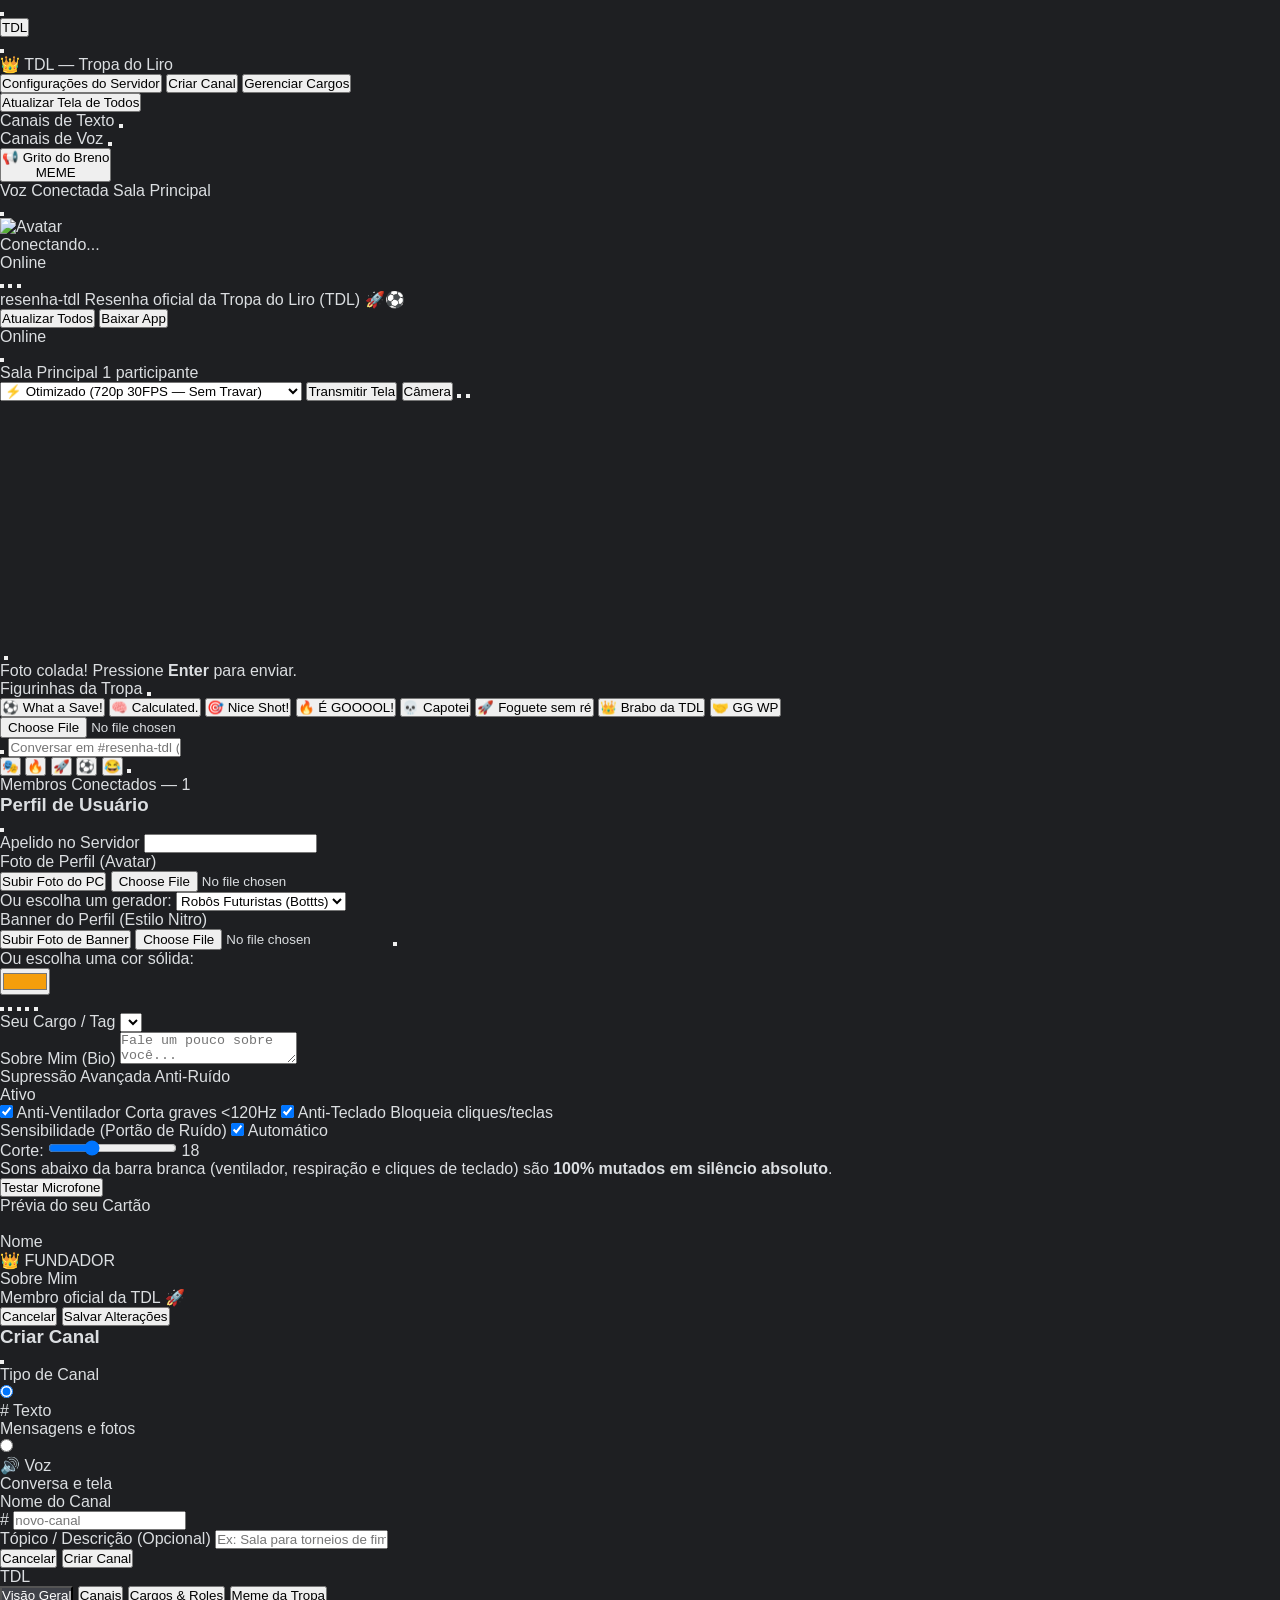
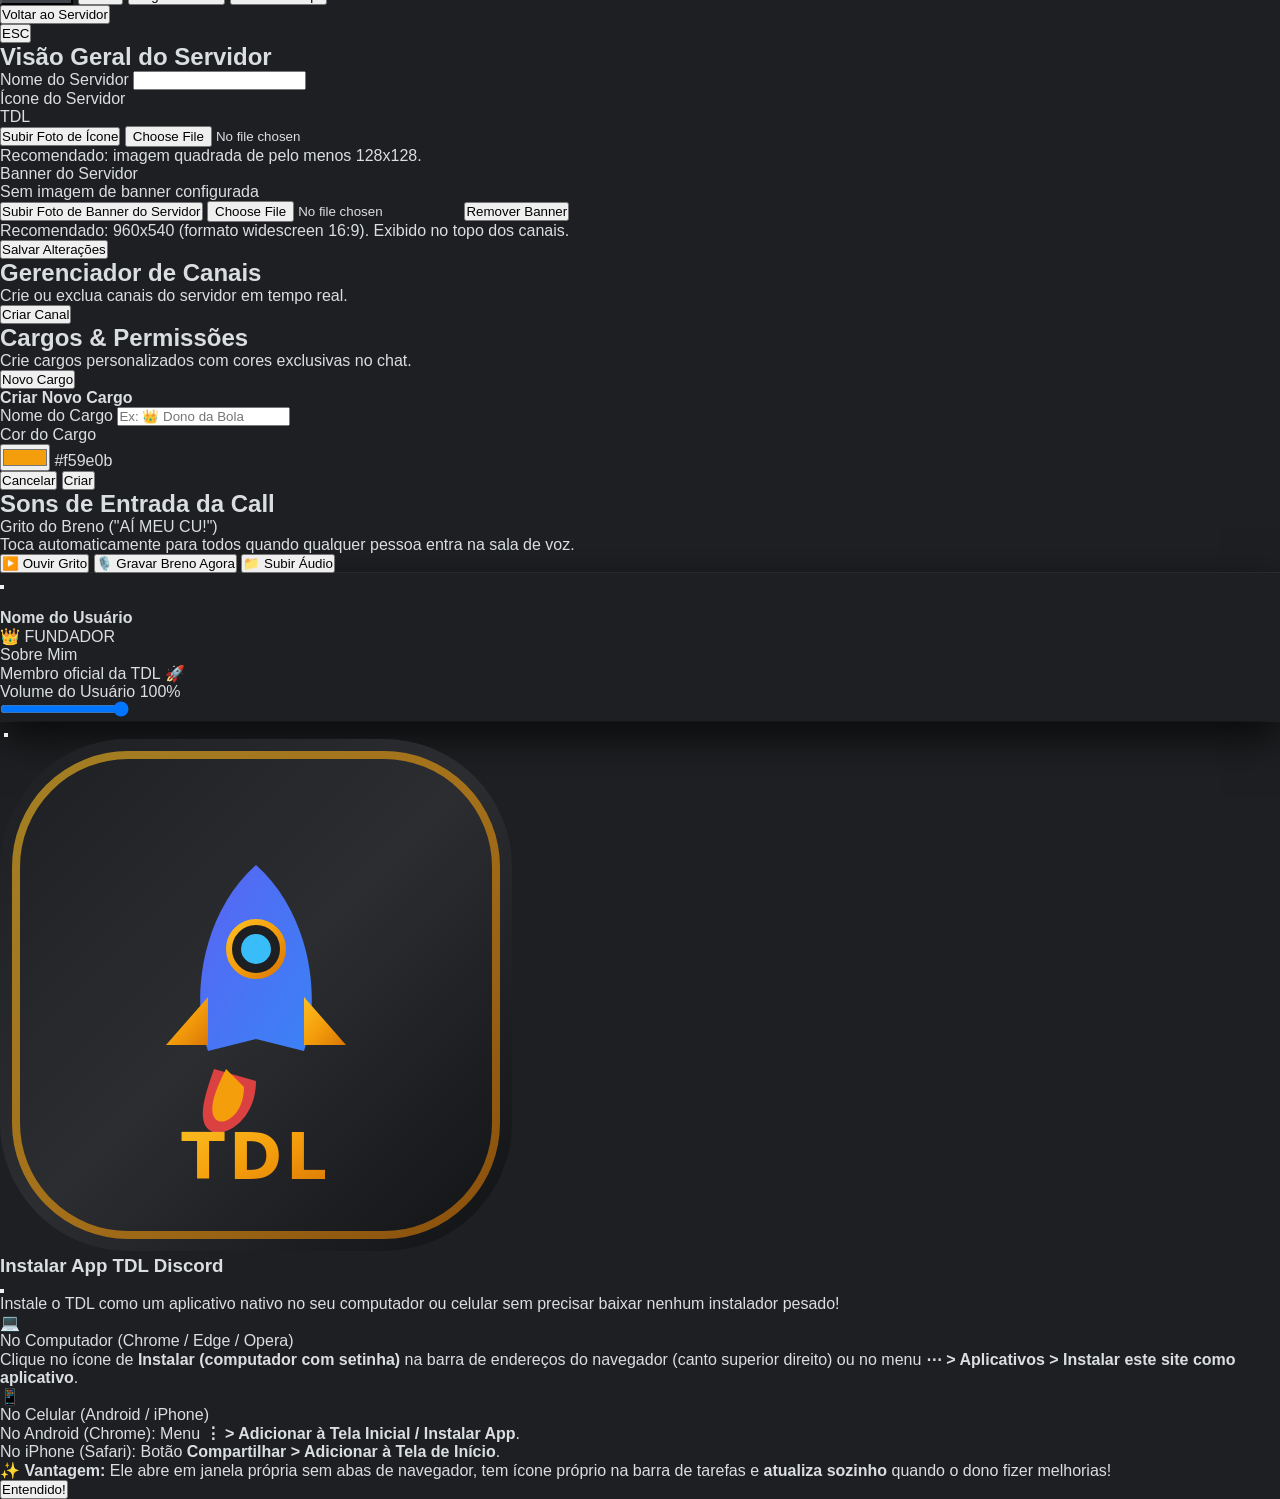
==== index.html @ b41ce810 "Add files via upload" ====
<!DOCTYPE html>
<html lang="pt-BR" class="h-full">
<head>
  <meta charset="UTF-8">
  <meta name="viewport" content="width=device-width, initial-scale=1.0">
  <title>TDL — Tropa do Liro | Rocket League & Tela</title>
  <!-- PWA & Mobile Icons -->
  <link rel="manifest" href="/static/manifest.json">
  <link rel="icon" type="image/svg+xml" href="/static/icon.svg">
  <meta name="theme-color" content="#1e1f22">
  <meta name="apple-mobile-web-app-capable" content="yes">
  <meta name="apple-mobile-web-app-status-bar-style" content="black-translucent">
  <meta name="apple-mobile-web-app-title" content="TDL Discord">
  <!-- Tailwind CSS -->
  <script src="https://cdn.tailwindcss.com"></script>
  <!-- Lucide Icons -->
  <script src="https://unpkg.com/lucide@latest"></script>
  <link rel="stylesheet" href="/static/style.css">
</head>
<body class="h-full flex overflow-hidden bg-[#1e1f22] text-[#dbdee1]">

  <!-- 1. BARRA DE SERVIDORES (Esquerda Extrema) -->
  <nav class="w-[72px] bg-[#1e1f22] flex flex-col items-center py-3 space-y-2 select-none border-r border-[#1a1b1e] flex-shrink-0 z-20">
    <!-- Home / Discord Icon -->
    <div class="group relative flex items-center justify-center w-full">
      <div class="absolute left-0 w-1 bg-white rounded-r transition-all duration-200 h-5 group-hover:h-8"></div>
      <button class="w-12 h-12 rounded-[24px] group-hover:rounded-[16px] bg-[#5865f2] text-white flex items-center justify-center transition-all duration-200 shadow-lg">
        <i data-lucide="gamepad-2" class="w-7 h-7"></i>
      </button>
    </div>

    <div class="w-8 h-[2px] bg-[#35363c] rounded my-1"></div>

    <!-- Nosso Servidor Principal TDL -->
    <div class="group relative flex items-center justify-center w-full">
      <div id="serverPill" class="absolute left-0 w-1 bg-amber-400 rounded-r transition-all duration-200 h-10"></div>
      <button class="w-12 h-12 rounded-[16px] bg-gradient-to-br from-amber-600 via-orange-600 to-amber-500 text-white flex items-center justify-center font-extrabold text-base transition-all duration-200 shadow-lg tracking-wider border border-amber-400/30">
        TDL
      </button>
    </div>

    <!-- Botão Configurar Perfil -->
    <div class="group relative flex items-center justify-center w-full">
      <button onclick="openSettingsModal()" class="w-12 h-12 rounded-[24px] hover:rounded-[16px] bg-[#313338] hover:bg-amber-500 text-amber-400 hover:text-white flex items-center justify-center transition-all duration-200" title="Configurar Perfil">
        <i data-lucide="user-cog" class="w-6 h-6"></i>
      </button>
    </div>
  </nav>

  <!-- 2. BARRA DE CANAIS E USUÁRIO (Sidebar) -->
  <aside class="w-64 bg-[#2b2d31] flex flex-col flex-shrink-0 border-r border-[#1f2023] z-10">
    <!-- Cabeçalho do Servidor com Dropdown Estilo Discord -->
    <div class="relative">
      <div id="serverHeaderBanner" class="hidden w-full h-28 bg-cover bg-center border-b border-[#1f2023] relative transition-all">
        <div class="absolute inset-0 bg-gradient-to-t from-[#2b2d31] via-transparent to-black/30 pointer-events-none"></div>
      </div>
      <header onclick="toggleServerDropdown(event)" class="h-12 border-b border-[#1f2023] px-4 flex items-center justify-between font-bold text-white shadow-sm cursor-pointer hover:bg-[#35373c] transition select-none">
        <span class="truncate flex items-center gap-2 text-sm">
          <span id="serverHeaderIcon" class="text-amber-400 font-extrabold text-base">👑</span>
          <span id="serverHeaderName" class="truncate">TDL — Tropa do Liro</span>
        </span>
        <i id="serverChevronIcon" data-lucide="chevron-down" class="w-4 h-4 text-[#949ba4] transition-transform"></i>
      </header>

      <!-- Dropdown Menu Estilo Discord Oficial -->
      <div id="serverDropdownMenu" class="absolute top-13 left-2 right-2 bg-[#111214] border border-[#2b2d31] rounded-lg shadow-2xl p-1.5 z-50 hidden space-y-0.5 animate-in fade-in zoom-in-95 duration-100">
        <button onclick="openServerSettingsModal('overview')" class="w-full flex items-center justify-between px-2.5 py-2 rounded text-xs font-semibold text-[#dbdee1] hover:bg-[#5865f2] hover:text-white transition group">
          <span>Configurações do Servidor</span>
          <i data-lucide="settings" class="w-4 h-4 text-[#949ba4] group-hover:text-white"></i>
        </button>
        <button onclick="openCreateChannelModal('text')" class="w-full flex items-center justify-between px-2.5 py-2 rounded text-xs font-semibold text-[#dbdee1] hover:bg-[#5865f2] hover:text-white transition group">
          <span>Criar Canal</span>
          <i data-lucide="plus-circle" class="w-4 h-4 text-[#949ba4] group-hover:text-white"></i>
        </button>
        <button onclick="openServerSettingsModal('roles')" class="w-full flex items-center justify-between px-2.5 py-2 rounded text-xs font-semibold text-[#dbdee1] hover:bg-[#5865f2] hover:text-white transition group">
          <span>Gerenciar Cargos</span>
          <i data-lucide="shield" class="w-4 h-4 text-[#949ba4] group-hover:text-white"></i>
        </button>
        <div class="h-[1px] bg-[#232428] my-1"></div>
        <button onclick="triggerForceReloadAll()" class="w-full flex items-center justify-between px-2.5 py-2 rounded text-xs font-semibold text-amber-400 hover:bg-amber-600 hover:text-white transition group">
          <span>Atualizar Tela de Todos</span>
          <i data-lucide="refresh-cw" class="w-4 h-4 text-amber-400 group-hover:text-white"></i>
        </button>
      </div>
    </div>

    <!-- Lista de Canais -->
    <div class="flex-1 overflow-y-auto px-2 py-3 space-y-4">
      <!-- Canais de Texto -->
      <div>
        <div class="px-2 mb-1 flex items-center justify-between text-[11px] font-bold tracking-wider text-[#949ba4] uppercase">
          <span>Canais de Texto</span>
          <button onclick="openCreateChannelModal('text')" class="p-1 hover:text-white transition rounded hover:bg-[#35373c]" title="Criar Canal de Texto">
            <i data-lucide="plus" class="w-3.5 h-3.5"></i>
          </button>
        </div>
        <div class="space-y-0.5" id="textChannelsList">
          <!-- Gerado dinamicamente via JS -->
        </div>
      </div>

      <!-- Canais de Voz & Tela -->
      <div>
        <div class="px-2 mb-1 flex items-center justify-between text-[11px] font-bold tracking-wider text-[#949ba4] uppercase">
          <span>Canais de Voz</span>
          <button onclick="openCreateChannelModal('voice')" class="p-1 hover:text-white transition rounded hover:bg-[#35373c]" title="Criar Canal de Voz">
            <i data-lucide="plus" class="w-3.5 h-3.5"></i>
          </button>
        </div>
        <div class="space-y-1" id="voiceChannelsContainer">
          <!-- Gerado dinamicamente via JS -->
        </div>
      </div>

      <!-- Meme Breno Quick Button -->
      <div class="pt-2">
        <button onclick="openSettingsModal()" class="w-full flex items-center justify-between px-2.5 py-1.5 rounded-lg bg-amber-500/10 hover:bg-amber-500/20 border border-amber-500/30 text-amber-300 font-semibold text-xs transition group">
          <div class="flex items-center gap-2 truncate">
            <span class="text-sm">📢</span>
            <span class="truncate">Grito do Breno</span>
          </div>
          <span class="text-[10px] bg-amber-500/20 px-1.5 py-0.5 rounded text-amber-200 group-hover:bg-amber-500/30 font-bold">MEME</span>
        </button>
      </div>
    </div>

    <!-- Barra de Voz Conectada (Aparece quando o usuário entra num canal de voz) -->
    <div id="voiceConnectedPanel" class="bg-[#232428] border-b border-[#1f2023] p-2.5 flex items-center justify-between hidden">
      <div class="flex items-center gap-2 overflow-hidden">
        <div class="w-3 h-3 rounded-full bg-[#23a55a] animate-pulse"></div>
        <div class="flex flex-col truncate">
          <span class="text-xs font-semibold text-[#23a55a] flex items-center gap-1">
            Voz Conectada
          </span>
          <span id="connectedVoiceName" class="text-xs text-[#949ba4] truncate">Sala Principal</span>
        </div>
      </div>
      <button onclick="leaveVoiceChannel()" class="p-1.5 rounded hover:bg-[#35373c] text-[#da373c] hover:text-red-400 transition" title="Desconectar da chamada">
        <i data-lucide="phone-off" class="w-4 h-4"></i>
      </button>
    </div>

    <!-- Rodapé de Perfil do Usuário -->
    <footer class="h-[52px] bg-[#232428] px-2 flex items-center justify-between">
      <div onclick="openSettingsModal()" class="flex items-center gap-2 p-1 rounded-md hover:bg-[#35373c] cursor-pointer max-w-[130px] transition">
        <div class="relative">
          <img id="myAvatar" src="https://api.dicebear.com/7.x/bottts/svg?seed=user" alt="Avatar" class="w-8 h-8 rounded-full bg-[#1e1f22]">
          <div class="absolute bottom-0 right-0 w-2.5 h-2.5 rounded-full bg-[#23a55a] border-2 border-[#232428]"></div>
        </div>
        <div class="truncate">
          <div id="myUsername" class="text-sm font-semibold text-white leading-tight truncate">Conectando...</div>
          <div class="text-[11px] text-[#949ba4] leading-none">Online</div>
        </div>
      </div>

      <!-- Controles rápidos: Mic, Fone, Configurações -->
      <div class="flex items-center">
        <button id="btnToggleMic" onclick="toggleMute()" class="p-1.5 rounded hover:bg-[#35373c] text-[#b5bac1] hover:text-white transition" title="Mutar Microfone">
          <i id="iconMic" data-lucide="mic" class="w-4 h-4"></i>
        </button>
        <button id="btnToggleDeaf" onclick="toggleDeafen()" class="p-1.5 rounded hover:bg-[#35373c] text-[#b5bac1] hover:text-white transition" title="Desativar Áudio">
          <i id="iconDeaf" data-lucide="headphones" class="w-4 h-4"></i>
        </button>
        <button onclick="openSettingsModal()" class="p-1.5 rounded hover:bg-[#35373c] text-[#b5bac1] hover:text-white transition" title="Configurações de Usuário">
          <i data-lucide="settings" class="w-4 h-4"></i>
        </button>
      </div>
    </footer>
  </aside>

  <!-- 3. ÁREA PRINCIPAL (Stage de Vídeo/Tela + Chat) -->
  <main class="flex-1 flex flex-col bg-[#313338] min-w-0 overflow-hidden relative">

    <!-- Topbar do Canal Atual -->
    <header class="h-12 border-b border-[#1f2023] px-4 flex items-center justify-between shadow-sm flex-shrink-0">
      <div class="flex items-center gap-2 font-bold text-white">
        <i data-lucide="message-square" class="w-5 h-5 text-amber-400"></i>
        <span id="currentChannelTitle" class="text-base">resenha-tdl</span>
        <span class="text-xs text-[#949ba4] font-normal border-l border-[#3f4147] pl-3 ml-1 hidden sm:inline">
          Resenha oficial da Tropa do Liro (TDL) 🚀⚽
        </span>
      </div>

      <div class="flex items-center gap-2 text-[#b5bac1]">
        <!-- Botão Atualizar Tela de Todos -->
        <button onclick="triggerForceReloadAll()" class="hidden sm:flex items-center gap-1.5 px-2.5 py-1 bg-[#2b2d31] hover:bg-[#35373c] text-xs font-semibold text-amber-300 rounded border border-amber-500/30 transition shadow" title="Forçar atualização da tela de todos os membros sem precisar de F5">
          <i data-lucide="refresh-cw" class="w-3.5 h-3.5"></i>
          <span>Atualizar Todos</span>
        </button>

        <!-- Botão Instalar App -->
        <button id="btnInstallApp" onclick="installApp()" class="flex items-center gap-1.5 px-2.5 py-1 bg-[#5865f2] hover:bg-[#4752c4] text-xs font-bold text-white rounded transition shadow" title="Instalar TDL Discord como Aplicativo no PC ou Celular">
          <i data-lucide="download" class="w-3.5 h-3.5"></i>
          <span>Baixar App</span>
        </button>

        <!-- Indicador de Status do WebSocket -->
        <div id="wsIndicator" class="flex items-center gap-1.5 text-xs text-[#23a55a] px-1">
          <span class="w-2 h-2 rounded-full bg-[#23a55a]"></span>
          <span>Online</span>
        </div>
        <button onclick="toggleMemberList()" class="p-1.5 rounded hover:bg-[#35373c] hover:text-white transition" title="Lista de Membros">
          <i data-lucide="users" class="w-5 h-5"></i>
        </button>
      </div>
    </header>

    <!-- Conteúdo Central: Dividido em Stage de Voz (se ativo) e Chat -->
    <div class="flex-1 flex flex-col min-h-0 relative">

      <!-- STAGE DE VOZ E COMPARTILHAMENTO DE TELA (Expande quando conectado à chamada) -->
      <section id="voiceStage" class="hidden bg-[#111214] border-b border-[#1f2023] flex flex-col p-3 transition-all duration-300" style="min-height: 280px; max-height: 60vh;">
        
        <!-- Barra de Ações do Stage (Tela, Câmera, Mutar, Desconectar) -->
        <div class="flex items-center justify-between mb-3 px-2">
          <div class="flex items-center gap-2">
            <span class="text-sm font-bold text-white flex items-center gap-2">
              <i data-lucide="radio" class="w-4 h-4 text-[#23a55a] animate-pulse"></i>
              <span id="stageRoomName">Sala Principal</span>
            </span>
            <span id="stageUserCount" class="text-xs bg-[#2b2d31] text-[#949ba4] px-2 py-0.5 rounded-full">
              1 participante
            </span>
          </div>

          <!-- Botões de Transmissão & Qualidade Anti-Lag -->
          <div class="flex items-center gap-2">
            <!-- Seletor de Qualidade Anti-Lag -->
            <select id="selectScreenQuality" class="bg-[#2b2d31] hover:bg-[#35373c] text-amber-400 text-xs font-semibold px-2 py-1.5 rounded-md outline-none border border-[#3f4147] cursor-pointer" title="Modo de Transmissão (Anti-Lag)">
              <option value="optimized" selected>⚡ Otimizado (720p 30FPS — Sem Travar)</option>
              <option value="light">🍃 Ultra Leve (720p 24FPS — Net/PC Fraco)</option>
              <option value="fluid">🎮 Fluidez (720p 60FPS — Partidas Rápidas)</option>
              <option value="hd">🚀 Alta Qualidade (1080p 30FPS — Nítido)</option>
              <option value="ultra">💎 Máxima (1080p 60FPS — PC & Net Fortes)</option>
            </select>

            <!-- Compartilhar Tela -->
            <button id="btnShareScreen" onclick="toggleScreenShare()" class="flex items-center gap-2 px-3 py-1.5 rounded-md bg-[#2b2d31] hover:bg-[#5865f2] text-white text-xs font-semibold transition shadow">
              <i id="iconScreenShare" data-lucide="monitor-up" class="w-4 h-4"></i>
              <span id="textScreenShare">Transmitir Tela</span>
            </button>

            <!-- Câmera -->
            <button id="btnToggleCamera" onclick="toggleCamera()" class="flex items-center gap-2 px-3 py-1.5 rounded-md bg-[#2b2d31] hover:bg-[#35373c] text-white text-xs font-semibold transition shadow">
              <i id="iconCamera" data-lucide="video" class="w-4 h-4"></i>
              <span id="textCamera">Câmera</span>
            </button>

            <!-- Mutar Mic no Stage -->
            <button id="btnStageMic" onclick="toggleMute()" class="p-2 rounded-md bg-[#2b2d31] hover:bg-[#35373c] text-white transition">
              <i id="iconStageMic" data-lucide="mic" class="w-4 h-4"></i>
            </button>

            <!-- Desconectar -->
            <button onclick="leaveVoiceChannel()" class="p-2 rounded-md bg-[#da373c] hover:bg-[#a1282c] text-white transition" title="Sair da Chamada">
              <i data-lucide="phone-off" class="w-4 h-4"></i>
            </button>
          </div>
        </div>

        <!-- Grade de Vídeos / Telas e Participantes -->
        <div id="videoGrid" class="flex-1 grid grid-cols-1 sm:grid-cols-2 md:grid-cols-3 lg:grid-cols-4 gap-3 overflow-y-auto p-1 items-stretch">
          <!-- Os cards de vídeo ou participantes entram aqui dinamicamente -->
        </div>
      </section>

      <!-- FEED DE MENSAGENS DO CHAT -->
      <div id="messagesContainer" class="flex-1 overflow-y-auto p-4 space-y-4 chat-messages">
        <!-- As mensagens aparecem aqui dinamicamente -->
      </div>

      <!-- PREVIEW DE IMAGEM COLADA (CTRL+V) OU ANEXADA -->
      <div id="imagePreviewTray" class="hidden px-4 py-2 bg-[#2b2d31] border-t border-[#1f2023] flex items-center gap-3">
        <div class="relative group">
          <img id="imagePreviewImg" src="" class="h-20 max-w-[200px] object-cover rounded-md border border-[#3f4147] shadow">
          <button type="button" onclick="clearAttachedImage()" class="absolute -top-2 -right-2 bg-[#da373c] text-white rounded-full p-1 shadow hover:bg-red-700 transition" title="Remover foto">
            <i data-lucide="x" class="w-3 h-3"></i>
          </button>
        </div>
        <span class="text-xs text-[#dbdee1] flex items-center gap-1.5 font-medium">
          <i data-lucide="image" class="w-4 h-4 text-amber-400"></i> Foto colada! Pressione <b>Enter</b> para enviar.
        </span>
      </div>

      <!-- GAVETA DE FIGURINHAS (STICKERS TDL & ROCKET) -->
      <div id="stickerDrawer" class="hidden mx-4 mb-2 p-3 bg-[#2b2d31] border border-[#3f4147] rounded-xl shadow-2xl z-30">
        <div class="flex items-center justify-between mb-2 pb-1 border-b border-[#35373c]">
          <span class="text-xs font-bold text-amber-400 uppercase tracking-wider flex items-center gap-1.5">
            <i data-lucide="sparkles" class="w-3.5 h-3.5"></i> Figurinhas da Tropa
          </span>
          <button type="button" onclick="toggleStickerDrawer()" class="text-[#949ba4] hover:text-white">
            <i data-lucide="x" class="w-4 h-4"></i>
          </button>
        </div>
        <div class="grid grid-cols-2 sm:grid-cols-4 gap-2">
          <!-- Rocket League Quick Chats -->
          <button type="button" onclick="sendSticker('What a Save! ⚽', 'from-blue-600 to-cyan-500')" class="bg-gradient-to-r from-blue-600 to-cyan-500 hover:scale-105 transition text-white font-extrabold text-xs py-2.5 px-3 rounded-lg shadow flex items-center justify-center gap-1.5">
            <span>⚽ What a Save!</span>
          </button>
          <button type="button" onclick="sendSticker('Calculated. 🧠', 'from-amber-600 to-orange-500')" class="bg-gradient-to-r from-amber-600 to-orange-500 hover:scale-105 transition text-white font-extrabold text-xs py-2.5 px-3 rounded-lg shadow flex items-center justify-center gap-1.5">
            <span>🧠 Calculated.</span>
          </button>
          <button type="button" onclick="sendSticker('Nice Shot! 🎯', 'from-green-600 to-emerald-500')" class="bg-gradient-to-r from-green-600 to-emerald-500 hover:scale-105 transition text-white font-extrabold text-xs py-2.5 px-3 rounded-lg shadow flex items-center justify-center gap-1.5">
            <span>🎯 Nice Shot!</span>
          </button>
          <button type="button" onclick="sendSticker('É GOOOOL! 🔥', 'from-red-600 to-amber-500')" class="bg-gradient-to-r from-red-600 to-amber-500 hover:scale-105 transition text-white font-extrabold text-xs py-2.5 px-3 rounded-lg shadow flex items-center justify-center gap-1.5">
            <span>🔥 É GOOOOL!</span>
          </button>

          <!-- Resenha TDL -->
          <button type="button" onclick="sendSticker('Capotei 💀', 'from-zinc-700 to-zinc-600')" class="bg-gradient-to-r from-zinc-700 to-zinc-600 hover:scale-105 transition text-white font-extrabold text-xs py-2.5 px-3 rounded-lg shadow flex items-center justify-center gap-1.5">
            <span>💀 Capotei</span>
          </button>
          <button type="button" onclick="sendSticker('Foguete sem ré 🚀', 'from-purple-600 to-indigo-500')" class="bg-gradient-to-r from-purple-600 to-indigo-500 hover:scale-105 transition text-white font-extrabold text-xs py-2.5 px-3 rounded-lg shadow flex items-center justify-center gap-1.5">
            <span>🚀 Foguete sem ré</span>
          </button>
          <button type="button" onclick="sendSticker('Brabo da TDL 👑', 'from-amber-500 to-yellow-400')" class="bg-gradient-to-r from-amber-500 to-yellow-400 hover:scale-105 transition text-black font-extrabold text-xs py-2.5 px-3 rounded-lg shadow flex items-center justify-center gap-1.5">
            <span>👑 Brabo da TDL</span>
          </button>
          <button type="button" onclick="sendSticker('GG WP 🤝', 'from-blue-700 to-indigo-600')" class="bg-gradient-to-r from-blue-700 to-indigo-600 hover:scale-105 transition text-white font-extrabold text-xs py-2.5 px-3 rounded-lg shadow flex items-center justify-center gap-1.5">
            <span>🤝 GG WP</span>
          </button>
        </div>
      </div>

      <!-- BARRA DE INPUT DE MENSAGENS -->
      <div class="p-4 pt-1 flex-shrink-0">
        <input type="file" id="imageFileInput" accept="image/*" class="hidden" onchange="handleFileSelect(event)">
        <form id="chatForm" onsubmit="handleSendMessage(event)" class="bg-[#383a40] rounded-lg px-4 py-2.5 flex items-center gap-3 shadow-inner">
          <button type="button" onclick="document.getElementById('imageFileInput').click()" class="text-[#b5bac1] hover:text-white transition" title="Colar foto ou anexar imagem">
            <i data-lucide="plus-circle" class="w-6 h-6"></i>
          </button>
          <input id="chatInput" type="text" autocomplete="off" placeholder="Conversar em #resenha-tdl (ou cole fotos com Ctrl+V)" class="flex-1 bg-transparent text-white outline-none placeholder-[#80848e] text-sm">
          <div class="flex items-center gap-2">
            <!-- Botão de Figurinhas -->
            <button type="button" onclick="toggleStickerDrawer()" class="text-lg hover:scale-110 transition" title="Figurinhas da TDL">🎭</button>
            <button type="button" onclick="insertQuickEmoji('🔥')" class="text-lg hover:scale-110 transition" title="Emoji">🔥</button>
            <button type="button" onclick="insertQuickEmoji('🚀')" class="text-lg hover:scale-110 transition" title="Emoji">🚀</button>
            <button type="button" onclick="insertQuickEmoji('⚽')" class="text-lg hover:scale-110 transition" title="Emoji">⚽</button>
            <button type="button" onclick="insertQuickEmoji('😂')" class="text-lg hover:scale-110 transition" title="Emoji">😂</button>
            <button type="submit" class="p-1 rounded text-amber-400 hover:text-amber-300 transition" title="Enviar Mensagem">
              <i data-lucide="send" class="w-5 h-5"></i>
            </button>
          </div>
        </form>
      </div>

    </div>
  </main>

  <!-- 4. LISTA LATERAL DE MEMBROS (Direita) -->
  <aside id="memberSidebar" class="w-60 bg-[#2b2d31] flex flex-col flex-shrink-0 border-l border-[#1f2023] p-3 overflow-y-auto">
    <div class="text-[12px] font-bold tracking-wider text-[#949ba4] uppercase mb-2">
      Membros Conectados — <span id="memberCount">1</span>
    </div>
    <div id="membersList" class="space-y-1">
      <!-- Lista preenchida via JS -->
    </div>
  </aside>

  <!-- MODAL DE CONFIGURAÇÕES DE PERFIL AVANÇADO (Estilo Discord Nitro) -->
  <div id="settingsModal" class="fixed inset-0 bg-black/75 z-50 flex items-center justify-center hidden p-4 backdrop-blur-sm">
    <div class="bg-[#313338] w-full max-w-2xl rounded-2xl shadow-2xl overflow-hidden border border-[#232428] flex flex-col max-h-[90vh]">
      <!-- Header -->
      <div class="p-5 border-b border-[#232428] flex items-center justify-between flex-shrink-0">
        <h3 class="text-lg font-bold text-white flex items-center gap-2">
          <i data-lucide="user" class="w-5 h-5 text-[#5865f2]"></i> Perfil de Usuário
        </h3>
        <button onclick="closeSettingsModal()" class="text-[#949ba4] hover:text-white">
          <i data-lucide="x" class="w-5 h-5"></i>
        </button>
      </div>

      <!-- Corpo com 2 Colunas: Edição à Esquerda, Preview do Card à Direita -->
      <div class="p-6 overflow-y-auto grid grid-cols-1 md:grid-cols-2 gap-6 flex-1">
        <!-- Coluna de Edição -->
        <div class="space-y-4">
          <div>
            <label class="block text-xs font-bold text-[#b5bac1] uppercase mb-1.5">Apelido no Servidor</label>
            <input id="inputNickname" type="text" oninput="updateProfilePreview()" class="w-full bg-[#1e1f22] border border-[#232428] rounded-lg p-2.5 text-white text-sm focus:border-[#5865f2] outline-none">
          </div>

          <!-- Foto de Perfil / Avatar -->
          <div>
            <label class="block text-xs font-bold text-[#b5bac1] uppercase mb-1.5">Foto de Perfil (Avatar)</label>
            <div class="space-y-2">
              <div class="flex items-center gap-2">
                <button type="button" onclick="document.getElementById('customAvatarFileInput').click()" class="flex-1 px-3 py-2 bg-[#5865f2] hover:bg-[#4752c4] text-white text-xs font-bold rounded-lg transition flex items-center justify-center gap-1.5 shadow">
                  <i data-lucide="upload" class="w-3.5 h-3.5"></i> Subir Foto do PC
                </button>
                <input type="file" id="customAvatarFileInput" accept="image/*" class="hidden" onchange="handleCustomAvatarUpload(event)">
              </div>
              <div>
                <span class="text-[11px] text-[#949ba4]">Ou escolha um gerador:</span>
                <select id="selectAvatarStyle" onchange="onAvatarStyleChange()" class="mt-1 w-full bg-[#1e1f22] border border-[#232428] rounded-lg p-2 text-white text-xs focus:border-[#5865f2] outline-none">
                  <option value="bottts">Robôs Futuristas (Bottts)</option>
                  <option value="pixel-art">Pixel Art Gamer</option>
                  <option value="adventurer">Aventureiro Fantasy</option>
                  <option value="avataaars">Avatares Humanos</option>
                </select>
              </div>
            </div>
          </div>

          <!-- Banner de Perfil (Estilo Nitro: Foto do PC ou Cor) -->
          <div>
            <label class="block text-xs font-bold text-[#b5bac1] uppercase mb-1.5">Banner do Perfil (Estilo Nitro)</label>
            <div class="space-y-2">
              <div class="flex items-center gap-2">
                <button type="button" onclick="document.getElementById('customBannerFileInput').click()" class="flex-1 px-3 py-2 bg-[#5865f2] hover:bg-[#4752c4] text-white text-xs font-bold rounded-lg transition flex items-center justify-center gap-1.5 shadow">
                  <i data-lucide="image" class="w-3.5 h-3.5"></i> Subir Foto de Banner
                </button>
                <input type="file" id="customBannerFileInput" accept="image/*" class="hidden" onchange="handleCustomBannerUpload(event)">
                <button type="button" onclick="removeCustomBannerImage()" id="btnRemoveBannerImage" class="hidden px-2.5 py-2 bg-[#da373c]/20 hover:bg-[#da373c] text-red-300 hover:text-white text-xs font-semibold rounded-lg transition" title="Remover imagem e usar cor">
                  <i data-lucide="trash-2" class="w-3.5 h-3.5"></i>
                </button>
              </div>

              <!-- Paleta de cores alternativa -->
              <div class="flex items-center justify-between pt-1">
                <span class="text-[11px] text-[#949ba4]">Ou escolha uma cor sólida:</span>
                <div class="flex items-center gap-1.5">
                  <input id="inputBannerColor" type="color" value="#f59e0b" onchange="onBannerColorInputChange()" class="w-7 h-6 rounded border-none bg-transparent cursor-pointer">
                  <div class="flex gap-1">
                    <button type="button" onclick="setBannerColorPreset('#f59e0b')" class="w-5 h-5 rounded-full bg-[#f59e0b] border border-white/20" title="Dourado TDL"></button>
                    <button type="button" onclick="setBannerColorPreset('#5865f2')" class="w-5 h-5 rounded-full bg-[#5865f2] border border-white/20" title="Blurple Discord"></button>
                    <button type="button" onclick="setBannerColorPreset('#ef4444')" class="w-5 h-5 rounded-full bg-[#ef4444] border border-white/20" title="Vermelho"></button>
                    <button type="button" onclick="setBannerColorPreset('#10b981')" class="w-5 h-5 rounded-full bg-[#10b981] border border-white/20" title="Esmeralda"></button>
                    <button type="button" onclick="setBannerColorPreset('#8b5cf6')" class="w-5 h-5 rounded-full bg-[#8b5cf6] border border-white/20" title="Roxo Cyber"></button>
                  </div>
                </div>
              </div>
            </div>
          </div>

          <!-- Cargo / Role -->
          <div>
            <label class="block text-xs font-bold text-[#b5bac1] uppercase mb-1.5">Seu Cargo / Tag</label>
            <select id="selectUserRole" onchange="updateProfilePreview()" class="w-full bg-[#1e1f22] border border-[#232428] rounded-lg p-2.5 text-white text-xs focus:border-[#5865f2] outline-none">
              <!-- Preenchido dinamicamente via roles do serverConfig -->
            </select>
          </div>

          <!-- Sobre Mim (Bio) -->
          <div>
            <label class="block text-xs font-bold text-[#b5bac1] uppercase mb-1.5">Sobre Mim (Bio)</label>
            <textarea id="inputBio" rows="2" maxlength="190" oninput="updateProfilePreview()" placeholder="Fale um pouco sobre você..." class="w-full bg-[#1e1f22] border border-[#232428] rounded-lg p-2.5 text-white text-xs focus:border-[#5865f2] outline-none resize-none"></textarea>
          </div>

          <!-- Painel Avançado de Áudio e Supressão de Ruído -->
          <div class="p-3.5 bg-[#232428] rounded-xl border border-[#1f2023] space-y-3">
            <div class="flex items-center justify-between">
              <div class="text-xs font-bold text-white flex items-center gap-1.5">
                <i data-lucide="shield-check" class="w-4 h-4 text-[#23a55a]"></i> Supressão Avançada Anti-Ruído
              </div>
              <span class="text-[10px] uppercase font-extrabold px-1.5 py-0.5 rounded bg-[#23a55a]/20 text-[#23a55a]">Ativo</span>
            </div>

            <!-- Filtros: Anti-Ventilador & Anti-Teclado -->
            <div class="grid grid-cols-2 gap-2 text-[11px]">
              <label class="flex items-center gap-2 p-2 bg-[#1e1f22] rounded-lg cursor-pointer border border-[#2b2d31] hover:border-amber-500/50 transition">
                <input type="checkbox" id="checkHighpass" checked class="w-3.5 h-3.5 accent-amber-500 rounded" onchange="saveAudioSettings()">
                <span class="text-white font-medium">Anti-Ventilador <span class="text-[#949ba4] block text-[9px]">Corta graves &lt;120Hz</span></span>
              </label>
              <label class="flex items-center gap-2 p-2 bg-[#1e1f22] rounded-lg cursor-pointer border border-[#2b2d31] hover:border-amber-500/50 transition">
                <input type="checkbox" id="checkTypingCancel" checked class="w-3.5 h-3.5 accent-amber-500 rounded" onchange="saveAudioSettings()">
                <span class="text-white font-medium">Anti-Teclado <span class="text-[#949ba4] block text-[9px]">Bloqueia cliques/teclas</span></span>
              </label>
            </div>

            <!-- Portão de Ruído / Sensibilidade do Microfone (Noise Gate) -->
            <div class="space-y-1.5 pt-1">
              <div class="flex items-center justify-between text-xs">
                <span class="font-bold text-[#b5bac1] flex items-center gap-1">
                  <i data-lucide="sliders" class="w-3.5 h-3.5 text-amber-400"></i> Sensibilidade (Portão de Ruído)
                </span>
                <label class="flex items-center gap-1 text-[11px] text-[#949ba4] cursor-pointer">
                  <input type="checkbox" id="checkAutoGate" checked class="accent-amber-500 w-3 h-3 rounded" onchange="toggleAutoGateUI()">
                  <span>Automático</span>
                </label>
              </div>

              <!-- Medidor de Volume em Tempo Real com Marcador de Corte -->
              <div class="relative w-full h-3.5 bg-[#1e1f22] rounded-full overflow-hidden border border-[#35373c]">
                <div id="micLiveLevelBar" class="h-full bg-gradient-to-r from-[#23a55a] via-amber-400 to-[#ef4444] transition-all duration-75" style="width: 0%;"></div>
                <!-- Indicador do limiar (threshold) do Portão de Ruído -->
                <div id="micGateThresholdMarker" class="absolute top-0 bottom-0 w-1 bg-white shadow-md transition-all pointer-events-none" style="left: 18%;"></div>
              </div>

              <div id="manualGateSliderContainer" class="flex items-center gap-2 pt-1 hidden">
                <span class="text-[10px] text-[#949ba4] w-8">Corte:</span>
                <input id="inputGateThreshold" type="range" min="3" max="50" value="18" oninput="onGateThresholdChange(this.value)" class="w-full accent-amber-500 h-1 bg-[#1e1f22] rounded cursor-pointer">
                <span id="labelGateThreshold" class="text-[10px] text-amber-400 font-mono w-6 text-right">18</span>
              </div>
              <div class="text-[10px] text-[#949ba4] leading-tight">
                Sons abaixo da barra branca (ventilador, respiração e cliques de teclado) são <strong>100% mutados em silêncio absoluto</strong>.
              </div>
            </div>

            <!-- Botão Testar Microfone -->
            <div class="pt-1">
              <button type="button" id="btnTestMic" onclick="toggleTestMic()" class="w-full py-1.5 bg-[#1e1f22] hover:bg-[#2b2d31] border border-[#35373c] text-xs font-semibold text-[#dbdee1] rounded-lg transition flex items-center justify-center gap-2">
                <i data-lucide="mic" class="w-3.5 h-3.5 text-amber-400"></i>
                <span id="btnTestMicText">Testar Microfone</span>
              </button>
            </div>
          </div>
        </div>

        <!-- Coluna de Prévia ao Vivo do Card do Discord -->
        <div class="flex flex-col items-center justify-center">
          <div class="text-xs font-bold text-[#949ba4] uppercase mb-2 tracking-wider">Prévia do seu Cartão</div>
          <div class="w-full max-w-[260px] rounded-2xl overflow-hidden shadow-2xl border border-[#3f4147] bg-[#232428]">
            <div id="previewBannerEl" class="h-20 bg-[#f59e0b] relative transition-all bg-cover bg-center overflow-hidden"></div>
            <div class="px-3 pb-3 relative pt-1">
              <div class="absolute -top-9 left-3">
                <img id="previewModalAvatar" src="" class="w-14 h-14 rounded-full border-4 border-[#232428] bg-[#1e1f22] shadow object-cover">
              </div>
              <div class="mt-6">
                <div id="previewModalNickname" class="text-sm font-extrabold text-white truncate">Nome</div>
                <div id="previewModalRoleBadge" class="mt-0.5 inline-block text-[10px] font-bold px-2 py-0.5 rounded-full text-white bg-amber-600">
                  👑 FUNDADOR
                </div>
                <div class="h-[1px] bg-[#35373c] my-2"></div>
                <div class="text-[9px] font-black uppercase text-[#949ba4] tracking-wider">Sobre Mim</div>
                <p id="previewModalBio" class="text-[11px] text-[#dbdee1] break-words mt-0.5 leading-relaxed">
                  Membro oficial da TDL 🚀
                </p>
              </div>
            </div>
          </div>
        </div>
      </div>

      <!-- Footer -->
      <div class="bg-[#2b2d31] p-4 flex justify-end gap-2 border-t border-[#232428] flex-shrink-0">
        <button onclick="closeSettingsModal()" class="px-4 py-2 text-sm text-[#dbdee1] hover:underline font-medium">Cancelar</button>
        <button onclick="saveProfileSettings()" class="px-5 py-2 text-sm bg-[#5865f2] hover:bg-[#4752c4] text-white font-bold rounded-lg transition shadow">Salvar Alterações</button>
      </div>
    </div>
  </div>

  <!-- MODAL DE CRIAÇÃO RÁPIDA DE CANAL -->
  <div id="createChannelModal" class="fixed inset-0 bg-black/75 z-50 flex items-center justify-center hidden p-4 backdrop-blur-sm">
    <div class="bg-[#313338] w-full max-w-md rounded-2xl shadow-2xl overflow-hidden border border-[#232428]">
      <div class="p-5 border-b border-[#232428] flex items-center justify-between">
        <h3 class="text-base font-bold text-white">Criar Canal</h3>
        <button onclick="closeCreateChannelModal()" class="text-[#949ba4] hover:text-white">
          <i data-lucide="x" class="w-5 h-5"></i>
        </button>
      </div>
      <div class="p-5 space-y-4">
        <div>
          <label class="block text-xs font-bold text-[#b5bac1] uppercase mb-2">Tipo de Canal</label>
          <div class="grid grid-cols-2 gap-2">
            <label class="p-3 rounded-lg bg-[#2b2d31] border border-transparent has-[:checked]:border-[#5865f2] has-[:checked]:bg-[#5865f2]/10 flex items-center gap-3 cursor-pointer">
              <input type="radio" name="newChanType" value="text" checked onchange="updateChanPrefix()" class="accent-[#5865f2] w-4 h-4">
              <div>
                <div class="text-sm font-bold text-white flex items-center gap-1"># Texto</div>
                <div class="text-[11px] text-[#949ba4]">Mensagens e fotos</div>
              </div>
            </label>
            <label class="p-3 rounded-lg bg-[#2b2d31] border border-transparent has-[:checked]:border-[#5865f2] has-[:checked]:bg-[#5865f2]/10 flex items-center gap-3 cursor-pointer">
              <input type="radio" name="newChanType" value="voice" onchange="updateChanPrefix()" class="accent-[#5865f2] w-4 h-4">
              <div>
                <div class="text-sm font-bold text-white flex items-center gap-1">🔊 Voz</div>
                <div class="text-[11px] text-[#949ba4]">Conversa e tela</div>
              </div>
            </label>
          </div>
        </div>

        <div>
          <label class="block text-xs font-bold text-[#b5bac1] uppercase mb-2">Nome do Canal</label>
          <div class="relative">
            <span id="newChanPrefix" class="absolute left-3 top-3 text-[#949ba4] font-bold text-sm">#</span>
            <input id="inputNewChannelName" type="text" placeholder="novo-canal" class="w-full bg-[#1e1f22] border border-[#232428] rounded-lg p-2.5 pl-8 text-white text-sm focus:border-[#5865f2] outline-none">
          </div>
        </div>

        <div id="newChannelTopicContainer">
          <label class="block text-xs font-bold text-[#b5bac1] uppercase mb-2">Tópico / Descrição (Opcional)</label>
          <input id="inputNewChannelTopic" type="text" placeholder="Ex: Sala para torneios de fim de semana" class="w-full bg-[#1e1f22] border border-[#232428] rounded-lg p-2.5 text-white text-sm focus:border-[#5865f2] outline-none">
        </div>
      </div>
      <div class="bg-[#2b2d31] p-4 flex justify-end gap-2">
        <button onclick="closeCreateChannelModal()" class="px-4 py-2 text-sm text-[#dbdee1] hover:underline font-medium">Cancelar</button>
        <button onclick="submitCreateChannel()" class="px-5 py-2 text-sm bg-[#5865f2] hover:bg-[#4752c4] text-white font-bold rounded-lg transition shadow">Criar Canal</button>
      </div>
    </div>
  </div>

  <!-- MODAL DE CONFIGURAÇÕES DO SERVIDOR (Estilo Discord Oficial) -->
  <div id="serverSettingsModal" class="fixed inset-0 bg-black/80 z-50 flex items-center justify-center hidden p-4 backdrop-blur-md">
    <div class="bg-[#313338] w-full max-w-4xl h-[85vh] rounded-2xl shadow-2xl flex overflow-hidden border border-[#232428]">
      
      <!-- Sidebar de Configurações do Servidor -->
      <aside class="w-60 bg-[#2b2d31] p-5 flex flex-col justify-between border-r border-[#1f2023] select-none flex-shrink-0">
        <div class="space-y-4">
          <div class="text-xs font-black uppercase text-[#949ba4] tracking-wider px-2 truncate">
            <span id="settingsServerTitle">TDL</span>
          </div>
          <nav class="space-y-1">
            <button onclick="switchServerTab('overview')" id="tabBtn-overview" class="server-tab-btn active w-full flex items-center gap-2.5 px-3 py-2 rounded-lg text-sm font-semibold text-white bg-[#404249] transition">
              <i data-lucide="info" class="w-4 h-4"></i>
              <span>Visão Geral</span>
            </button>
            <button onclick="switchServerTab('channels')" id="tabBtn-channels" class="server-tab-btn w-full flex items-center gap-2.5 px-3 py-2 rounded-lg text-sm font-semibold text-[#949ba4] hover:text-[#dbdee1] hover:bg-[#35373c] transition">
              <i data-lucide="hash" class="w-4 h-4"></i>
              <span>Canais</span>
            </button>
            <button onclick="switchServerTab('roles')" id="tabBtn-roles" class="server-tab-btn w-full flex items-center gap-2.5 px-3 py-2 rounded-lg text-sm font-semibold text-[#949ba4] hover:text-[#dbdee1] hover:bg-[#35373c] transition">
              <i data-lucide="shield" class="w-4 h-4"></i>
              <span>Cargos & Roles</span>
            </button>
            <button onclick="switchServerTab('sounds')" id="tabBtn-sounds" class="server-tab-btn w-full flex items-center gap-2.5 px-3 py-2 rounded-lg text-sm font-semibold text-[#949ba4] hover:text-[#dbdee1] hover:bg-[#35373c] transition">
              <i data-lucide="megaphone" class="w-4 h-4"></i>
              <span>Meme da Tropa</span>
            </button>
          </nav>
        </div>

        <div class="pt-4 border-t border-[#35373c]">
          <button onclick="closeServerSettingsModal()" class="w-full flex items-center justify-center gap-2 px-3 py-2 rounded-lg text-sm font-bold text-red-400 hover:bg-red-500/10 transition border border-red-500/20">
            <i data-lucide="log-out" class="w-4 h-4"></i>
            <span>Voltar ao Servidor</span>
          </button>
        </div>
      </aside>

      <!-- Conteúdo das Abas do Servidor -->
      <main class="flex-1 p-8 overflow-y-auto bg-[#313338] relative">
        <button onclick="closeServerSettingsModal()" class="absolute top-6 right-6 flex flex-col items-center text-[#b5bac1] hover:text-white transition group">
          <div class="w-9 h-9 rounded-full border-2 border-[#b5bac1] group-hover:border-white flex items-center justify-center">
            <i data-lucide="x" class="w-5 h-5"></i>
          </div>
          <span class="text-[10px] font-bold mt-1 uppercase tracking-wider">ESC</span>
        </button>

        <!-- ABA 1: VISÃO GERAL -->
        <div id="serverTab-overview" class="server-tab-content space-y-6 max-w-xl">
          <h2 class="text-xl font-bold text-white">Visão Geral do Servidor</h2>
          <div>
            <label class="block text-xs font-bold text-[#b5bac1] uppercase mb-2">Nome do Servidor</label>
            <input id="inputServerName" type="text" class="w-full bg-[#1e1f22] border border-[#232428] rounded-lg p-3 text-white text-sm focus:border-[#5865f2] outline-none">
          </div>
          <div>
            <label class="block text-xs font-bold text-[#b5bac1] uppercase mb-2">Ícone do Servidor</label>
            <div class="flex items-center gap-4">
              <div id="serverIconPreview" class="w-20 h-20 rounded-2xl bg-gradient-to-br from-amber-600 via-orange-600 to-amber-500 text-white flex items-center justify-center font-extrabold text-2xl shadow-xl border border-white/20 object-cover overflow-hidden">
                TDL
              </div>
              <div class="space-y-2">
                <button type="button" onclick="document.getElementById('serverIconFileInput').click()" class="px-4 py-2 bg-[#5865f2] hover:bg-[#4752c4] text-white text-xs font-bold rounded-md transition shadow flex items-center gap-1.5">
                  <i data-lucide="upload" class="w-3.5 h-3.5"></i> Subir Foto de Ícone
                </button>
                <input type="file" id="serverIconFileInput" accept="image/*" class="hidden" onchange="handleServerIconUpload(event)">
                <div class="text-[11px] text-[#949ba4]">Recomendado: imagem quadrada de pelo menos 128x128.</div>
              </div>
            </div>
          </div>
          <div>
            <label class="block text-xs font-bold text-[#b5bac1] uppercase mb-2">Banner do Servidor</label>
            <div class="space-y-3">
              <div id="serverBannerPreview" class="w-full h-28 rounded-xl bg-gradient-to-r from-amber-600 via-orange-600 to-amber-700 border border-white/20 shadow-inner flex items-center justify-center text-white/50 text-xs font-bold bg-cover bg-center overflow-hidden">
                <span id="serverBannerPlaceholderText">Sem imagem de banner configurada</span>
              </div>
              <div class="flex items-center gap-2">
                <button type="button" onclick="document.getElementById('serverBannerFileInput').click()" class="px-4 py-2 bg-[#5865f2] hover:bg-[#4752c4] text-white text-xs font-bold rounded-md transition shadow flex items-center gap-1.5">
                  <i data-lucide="image" class="w-3.5 h-3.5"></i> Subir Foto de Banner do Servidor
                </button>
                <input type="file" id="serverBannerFileInput" accept="image/*" class="hidden" onchange="handleServerBannerUpload(event)">
                <button type="button" onclick="removeServerBanner()" id="btnRemoveServerBanner" class="hidden px-3 py-2 bg-[#da373c]/20 hover:bg-[#da373c] text-red-300 hover:text-white text-xs font-semibold rounded-md transition">
                  Remover Banner
                </button>
              </div>
              <div class="text-[11px] text-[#949ba4]">Recomendado: 960x540 (formato widescreen 16:9). Exibido no topo dos canais.</div>
            </div>
          </div>
          <div class="pt-4">
            <button onclick="saveServerOverviewSettings()" class="px-6 py-2.5 bg-[#23a55a] hover:bg-[#1f9250] text-white text-sm font-bold rounded-lg shadow-lg transition">
              Salvar Alterações
            </button>
          </div>
        </div>

        <!-- ABA 2: CANAIS -->
        <div id="serverTab-channels" class="server-tab-content hidden space-y-6 max-w-2xl">
          <div class="flex items-center justify-between">
            <div>
              <h2 class="text-xl font-bold text-white">Gerenciador de Canais</h2>
              <p class="text-xs text-[#949ba4] mt-0.5">Crie ou exclua canais do servidor em tempo real.</p>
            </div>
            <button onclick="openCreateChannelModal('text')" class="px-3.5 py-2 bg-[#5865f2] hover:bg-[#4752c4] text-white text-xs font-bold rounded-lg flex items-center gap-2 transition shadow">
              <i data-lucide="plus" class="w-4 h-4"></i> Criar Canal
            </button>
          </div>
          <div class="space-y-3" id="serverSettingsChannelsList">
            <!-- Renderizado via JS -->
          </div>
        </div>

        <!-- ABA 3: CARGOS (ROLES) -->
        <div id="serverTab-roles" class="server-tab-content hidden space-y-6 max-w-2xl">
          <div class="flex items-center justify-between">
            <div>
              <h2 class="text-xl font-bold text-white">Cargos & Permissões</h2>
              <p class="text-xs text-[#949ba4] mt-0.5">Crie cargos personalizados com cores exclusivas no chat.</p>
            </div>
            <button onclick="openNewRoleForm()" class="px-3.5 py-2 bg-[#23a55a] hover:bg-[#1f9250] text-white text-xs font-bold rounded-lg flex items-center gap-2 transition shadow">
              <i data-lucide="plus" class="w-4 h-4"></i> Novo Cargo
            </button>
          </div>

          <!-- Formulário de Novo Cargo -->
          <div id="newRoleFormContainer" class="hidden p-4 bg-[#2b2d31] rounded-xl border border-[#3f4147] space-y-3">
            <h4 class="text-sm font-bold text-white">Criar Novo Cargo</h4>
            <div class="grid grid-cols-2 gap-3">
              <div>
                <label class="block text-xs font-bold text-[#b5bac1] uppercase mb-1">Nome do Cargo</label>
                <input id="inputNewRoleName" type="text" placeholder="Ex: 👑 Dono da Bola" class="w-full bg-[#1e1f22] border border-[#232428] rounded p-2 text-white text-xs outline-none">
              </div>
              <div>
                <label class="block text-xs font-bold text-[#b5bac1] uppercase mb-1">Cor do Cargo</label>
                <div class="flex items-center gap-2">
                  <input id="inputNewRoleColor" type="color" value="#f59e0b" oninput="document.getElementById('newRoleColorHex').textContent = this.value" class="w-10 h-8 rounded border-none bg-transparent cursor-pointer">
                  <span id="newRoleColorHex" class="text-xs text-white font-mono">#f59e0b</span>
                </div>
              </div>
            </div>
            <div class="flex justify-end gap-2 pt-2">
              <button onclick="document.getElementById('newRoleFormContainer').classList.add('hidden')" class="px-3 py-1.5 text-xs text-[#b5bac1] hover:underline">Cancelar</button>
              <button onclick="saveNewRole()" class="px-4 py-1.5 bg-[#5865f2] hover:bg-[#4752c4] text-white text-xs font-bold rounded">Criar</button>
            </div>
          </div>

          <!-- Lista de Cargos -->
          <div class="space-y-2" id="serverSettingsRolesList">
            <!-- Renderizado via JS -->
          </div>
        </div>

        <!-- ABA 4: MEME DA TROPA -->
        <div id="serverTab-sounds" class="server-tab-content hidden space-y-6 max-w-xl">
          <h2 class="text-xl font-bold text-white">Sons de Entrada da Call</h2>
          <div class="p-4 bg-[#2b2d31] rounded-xl border border-amber-500/30 space-y-3">
            <div class="text-sm font-bold text-amber-400">Grito do Breno ("AÍ MEU CU!")</div>
            <p class="text-xs text-[#949ba4]">Toca automaticamente para todos quando qualquer pessoa entra na sala de voz.</p>
            <div class="flex flex-wrap gap-2">
              <button onclick="testBrenoSound()" class="px-4 py-2 bg-amber-600 hover:bg-amber-500 text-white text-xs font-bold rounded transition">
                ▶️ Ouvir Grito
              </button>
              <button onclick="toggleRecordBreno()" class="px-4 py-2 bg-red-600 hover:bg-red-500 text-white text-xs font-bold rounded transition">
                🎙️ Gravar Breno Agora
              </button>
              <button onclick="document.getElementById('brenoAudioFileInput').click()" class="px-4 py-2 bg-[#35373c] hover:bg-[#404249] text-white text-xs font-bold rounded transition">
                📁 Subir Áudio
              </button>
            </div>
          </div>
        </div>

      </main>
    </div>
  </div>

  <!-- POPOUT FLUTUANTE DE PERFIL (Estilo Discord Card Oficial) -->
  <div id="userProfilePopout" class="fixed z-50 hidden w-72 rounded-2xl overflow-hidden shadow-2xl border border-[#3f4147] bg-[#232428] animate-in fade-in zoom-in-95 duration-150">
    <!-- Banner Superior Colorido ou com Imagem -->
    <div id="popoutBanner" class="h-24 bg-gradient-to-r from-amber-600 to-orange-500 relative transition-all bg-cover bg-center overflow-hidden">
      <button onclick="closeUserProfilePopout()" class="absolute top-2 right-2 w-6 h-6 rounded-full bg-black/40 hover:bg-black/60 text-white flex items-center justify-center transition">
        <i data-lucide="x" class="w-3.5 h-3.5"></i>
      </button>
    </div>
    <!-- Avatar e Conteúdo -->
    <div class="px-4 pb-4 relative pt-1 bg-[#232428]">
      <div class="absolute -top-11 left-4">
        <div class="relative">
          <img id="popoutAvatar" src="" class="w-18 h-18 rounded-full border-4 border-[#232428] bg-[#1e1f22] shadow-xl object-cover">
          <div class="absolute bottom-1 right-1 w-4 h-4 rounded-full bg-[#23a55a] border-2 border-[#232428]"></div>
        </div>
      </div>
      <div class="mt-8">
        <div class="flex items-center gap-1.5">
          <h4 id="popoutUsername" class="text-base font-extrabold text-white truncate">Nome do Usuário</h4>
        </div>
        <div id="popoutRoleBadge" class="mt-1 inline-block text-[10px] font-extrabold px-2 py-0.5 rounded-full text-white bg-amber-600">
          👑 FUNDADOR
        </div>

        <div class="h-[1px] bg-[#35373c] my-3"></div>

        <div class="space-y-1">
          <div class="text-[10px] font-black uppercase text-[#949ba4] tracking-wider">Sobre Mim</div>
          <p id="popoutBio" class="text-xs text-[#dbdee1] leading-relaxed break-words">
            Membro oficial da TDL 🚀
          </p>
        </div>

        <div id="popoutVolumeContainer" class="mt-3 pt-3 border-t border-[#35373c] space-y-1">
          <div class="flex items-center justify-between text-[11px] text-[#949ba4]">
            <span class="flex items-center gap-1"><i data-lucide="volume-2" class="w-3.5 h-3.5"></i> Volume do Usuário</span>
            <span id="popoutVolumeVal" class="font-bold text-white">100%</span>
          </div>
          <input id="popoutVolumeSlider" type="range" min="0" max="100" value="100" class="w-full accent-[#5865f2] h-1.5 bg-[#1e1f22] rounded-lg cursor-pointer">
        </div>
      </div>
    </div>
  </div>

  <!-- MODAL DE VISUALIZAÇÃO DE IMAGEM EM TELA CHEIA -->
  <div id="imageModal" onclick="closeImageModal()" class="fixed inset-0 bg-black/85 z-50 flex items-center justify-center hidden p-4 cursor-pointer backdrop-blur-sm">
    <div class="relative max-w-4xl max-h-[90vh]">
      <img id="imageModalImg" src="" class="max-w-full max-h-[85vh] object-contain rounded-lg shadow-2xl border border-[#3f4147]">
      <button onclick="closeImageModal()" class="absolute -top-3 -right-3 bg-[#da373c] hover:bg-red-700 text-white rounded-full p-2 shadow-lg transition">
        <i data-lucide="x" class="w-5 h-5"></i>
      </button>
    </div>
  </div>

  <!-- MODAL DE INSTRUÇÕES DE INSTALAÇÃO DO APP (PWA) -->
  <div id="installModal" class="fixed inset-0 bg-black/75 z-50 flex items-center justify-center hidden p-4 backdrop-blur-sm">
    <div class="bg-[#313338] w-full max-w-md rounded-xl shadow-2xl overflow-hidden border border-amber-500/30">
      <div class="p-5 border-b border-[#232428] flex items-center justify-between">
        <div class="flex items-center gap-2.5">
          <img src="/static/icon.svg" class="w-8 h-8 rounded-lg shadow">
          <h3 class="text-base font-bold text-white">Instalar App TDL Discord</h3>
        </div>
        <button onclick="closeInstallModal()" class="text-[#949ba4] hover:text-white">
          <i data-lucide="x" class="w-5 h-5"></i>
        </button>
      </div>
      <div class="p-5 space-y-4 text-sm text-[#dbdee1]">
        <p class="text-xs text-[#949ba4]">
          Instale o TDL como um aplicativo nativo no seu computador ou celular sem precisar baixar nenhum instalador pesado!
        </p>

        <div class="space-y-3 bg-[#2b2d31] p-3.5 rounded-lg border border-[#3f4147]">
          <div class="flex items-start gap-2.5">
            <span class="text-base">💻</span>
            <div>
              <div class="font-bold text-white text-xs">No Computador (Chrome / Edge / Opera)</div>
              <div class="text-xs text-[#b5bac1] mt-0.5">
                Clique no ícone de <b>Instalar (computador com setinha)</b> na barra de endereços do navegador (canto superior direito) ou no menu <b>⋯ > Aplicativos > Instalar este site como aplicativo</b>.
              </div>
            </div>
          </div>
          <div class="border-t border-[#383a40] pt-2.5 flex items-start gap-2.5">
            <span class="text-base">📱</span>
            <div>
              <div class="font-bold text-white text-xs">No Celular (Android / iPhone)</div>
              <div class="text-xs text-[#b5bac1] mt-0.5">
                No Android (Chrome): Menu <b>⋮ > Adicionar à Tela Inicial / Instalar App</b>.<br>
                No iPhone (Safari): Botão <b>Compartilhar > Adicionar à Tela de Início</b>.
              </div>
            </div>
          </div>
        </div>

        <div class="text-[11px] text-amber-300 bg-amber-500/10 p-2 rounded border border-amber-500/20">
          ✨ <b>Vantagem:</b> Ele abre em janela própria sem abas de navegador, tem ícone próprio na barra de tarefas e <b>atualiza sozinho</b> quando o dono fizer melhorias!
        </div>
      </div>
      <div class="bg-[#2b2d31] p-3.5 flex justify-end">
        <button onclick="closeInstallModal()" class="px-4 py-1.5 text-xs bg-[#5865f2] hover:bg-[#4752c4] text-white font-bold rounded transition">Entendido!</button>
      </div>
    </div>
  </div>

  <!-- Audio elements invisíveis para reprodução WebRTC de outros usuários -->
  <div id="remoteAudioContainer" class="hidden"></div>

  <script src="/static/app.js"></script>
</body>
</html>
---- static/style.css ----
/* Discord Palette & Variables */
:root {
  --bg-primary: #313338;
  --bg-secondary: #2b2d31;
  --bg-secondary-alt: #232428;
  --bg-tertiary: #1e1f22;
  --bg-floating: #111214;
  --channel-hover: #35373c;
  --channel-active: #404249;
  --accent-blurple: #5865f2;
  --accent-blurple-hover: #4752c4;
  --accent-green: #23a55a;
  --accent-red: #da373c;
  --accent-red-hover: #a1282c;
  --text-normal: #dbdee1;
  --text-muted: #949ba4;
  --text-header: #f2f3f5;
  --text-link: #00a8fc;
  --input-bg: #383a40;
}

* {
  box-sizing: border-box;
  margin: 0;
  padding: 0;
  user-select: none;
}

body {
  font-family: 'gg sans', 'Noto Sans', 'Helvetica Neue', Helvetica, Arial, sans-serif;
  background-color: var(--bg-tertiary);
  color: var(--text-normal);
  overflow: hidden;
  height: 100vh;
  width: 100vw;
}

/* Custom Scrollbar */
::-webkit-scrollbar {
  width: 8px;
  height: 8px;
}
::-webkit-scrollbar-track {
  background: transparent;
}
::-webkit-scrollbar-thumb {
  background: #1a1b1e;
  border-radius: 4px;
}
::-webkit-scrollbar-thumb:hover {
  background: #111214;
}

/* Text Selection for chat only */
.chat-messages, .selectable {
  user-select: text;
}

/* Speaking Animation */
.speaking-border {
  box-shadow: 0 0 0 3px var(--accent-green) !important;
  transition: box-shadow 0.15s ease-in-out;
}

/* Screen Share Video Frame */
.video-card {
  background-color: #18191c;
  border-radius: 8px;
  position: relative;
  overflow: hidden;
  display: flex;
  align-items: center;
  justify-content: center;
  border: 2px solid transparent;
  transition: all 0.2s ease;
}

.video-card video {
  width: 100%;
  height: 100%;
  object-fit: contain;
  background-color: #000;
}

/* Tooltip */
.tooltip-trigger {
  position: relative;
}
.tooltip-trigger:hover::after {
  content: attr(data-tooltip);
  position: absolute;
  bottom: 125%;
  left: 50%;
  transform: translateX(-50%);
  background-color: var(--bg-floating);
  color: var(--text-header);
  padding: 5px 9px;
  border-radius: 5px;
  font-size: 12px;
  white-space: nowrap;
  font-weight: 600;
  pointer-events: none;
  z-index: 1000;
  box-shadow: 0 4px 10px rgba(0,0,0,0.4);
}

/* Pulse animation for Live stream */
@keyframes pulse-live {
  0%, 100% { opacity: 1; }
  50% { opacity: 0.4; }
}

.badge-live {
  animation: pulse-live 1.8s infinite;
}

/* Badges de Cargos TDL */
.badge-owner {
  background: linear-gradient(135deg, #f59e0b, #d97706);
  color: #fff;
  font-size: 10px;
  font-weight: 800;
  padding: 2px 6px;
  border-radius: 4px;
  box-shadow: 0 0 8px rgba(245, 158, 11, 0.4);
  letter-spacing: 0.5px;
  display: inline-flex;
  align-items: center;
  gap: 3px;
}

.badge-member {
  background: #404249;
  color: #949ba4;
  font-size: 10px;
  font-weight: 600;
  padding: 2px 6px;
  border-radius: 4px;
  display: inline-flex;
  align-items: center;
  gap: 3px;
}

/* Server Settings Tabs */
.server-tab-btn.active {
  background-color: #404249 !important;
  color: #fff !important;
}

/* User Popout Card */
#userProfilePopout {
  box-shadow: 0 16px 40px rgba(0, 0, 0, 0.7), 0 0 0 1px rgba(255, 255, 255, 0.08);
}

/* Custom Role Badge Pill */
.role-pill {
  display: inline-flex;
  align-items: center;
  gap: 4px;
  padding: 2px 8px;
  border-radius: 9999px;
  font-size: 10px;
  font-weight: 800;
  letter-spacing: 0.5px;
  color: #fff;
  box-shadow: 0 2px 6px rgba(0, 0, 0, 0.25);
}
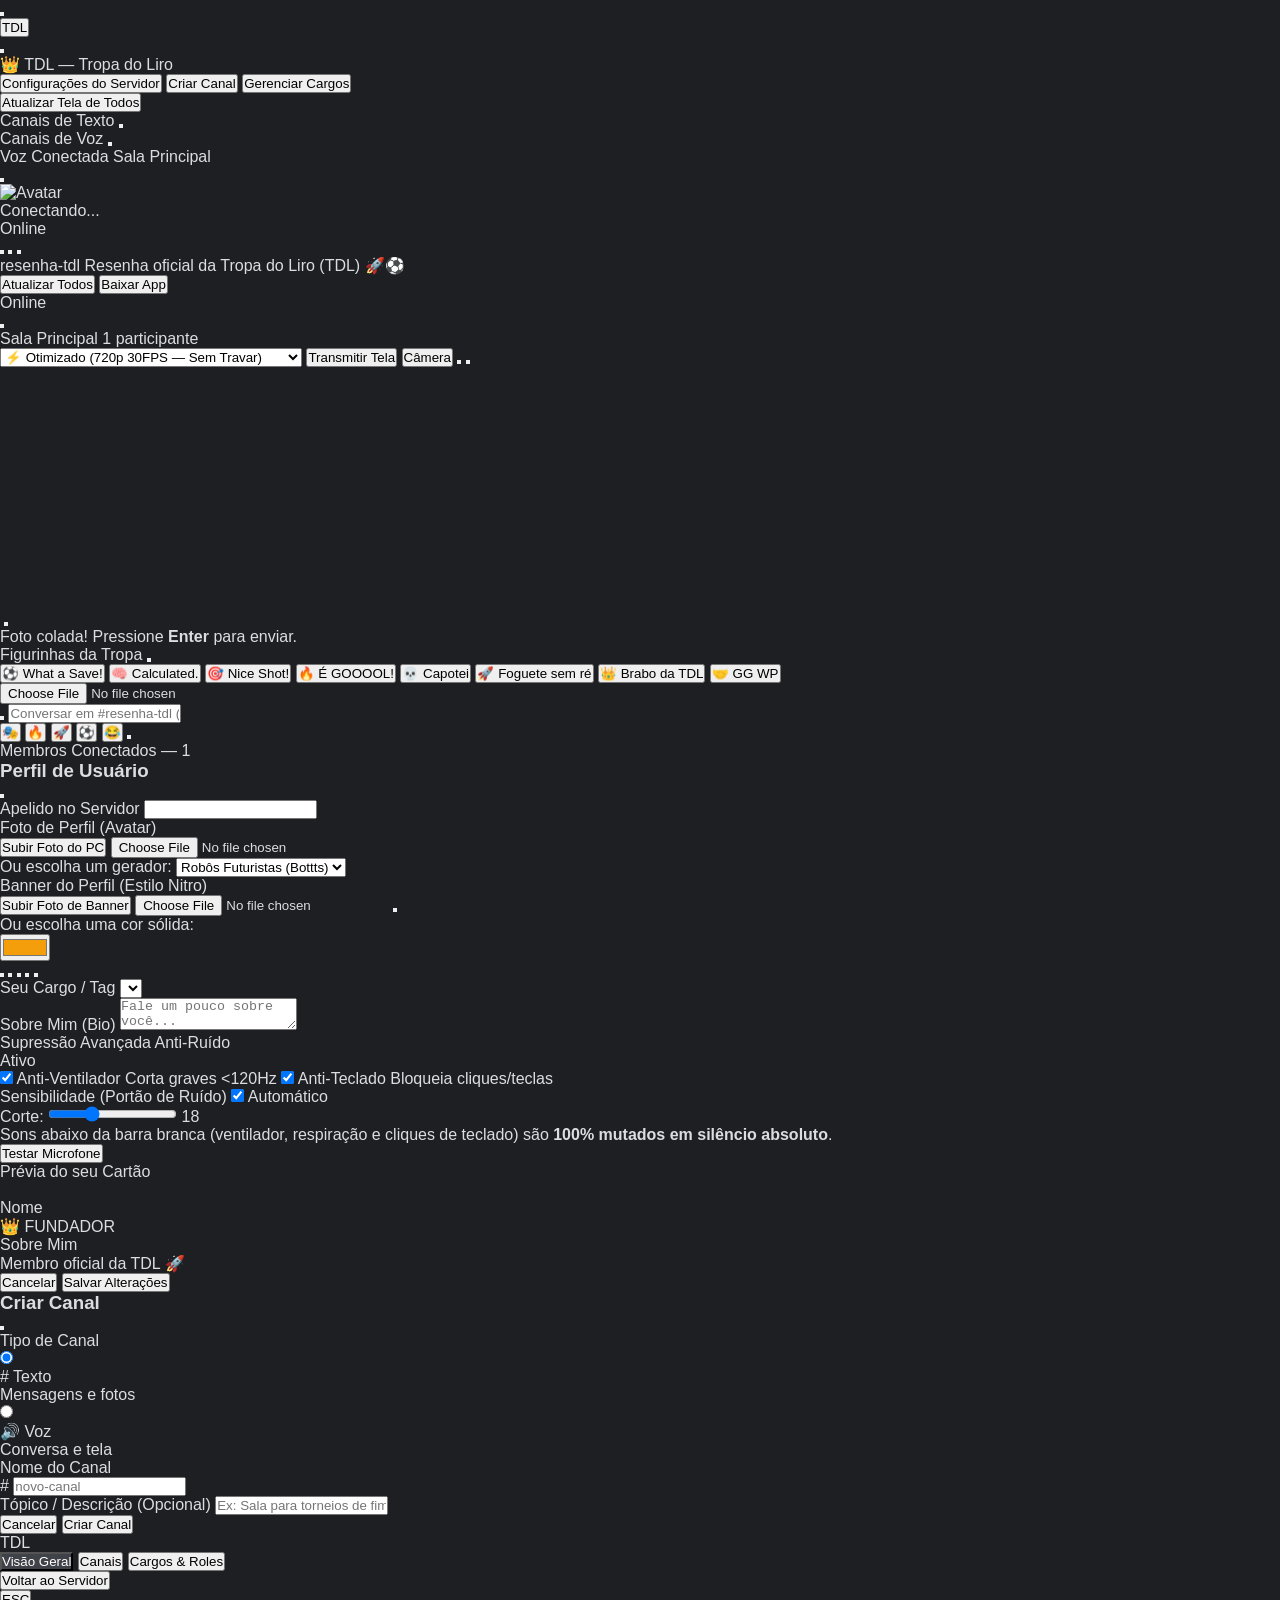
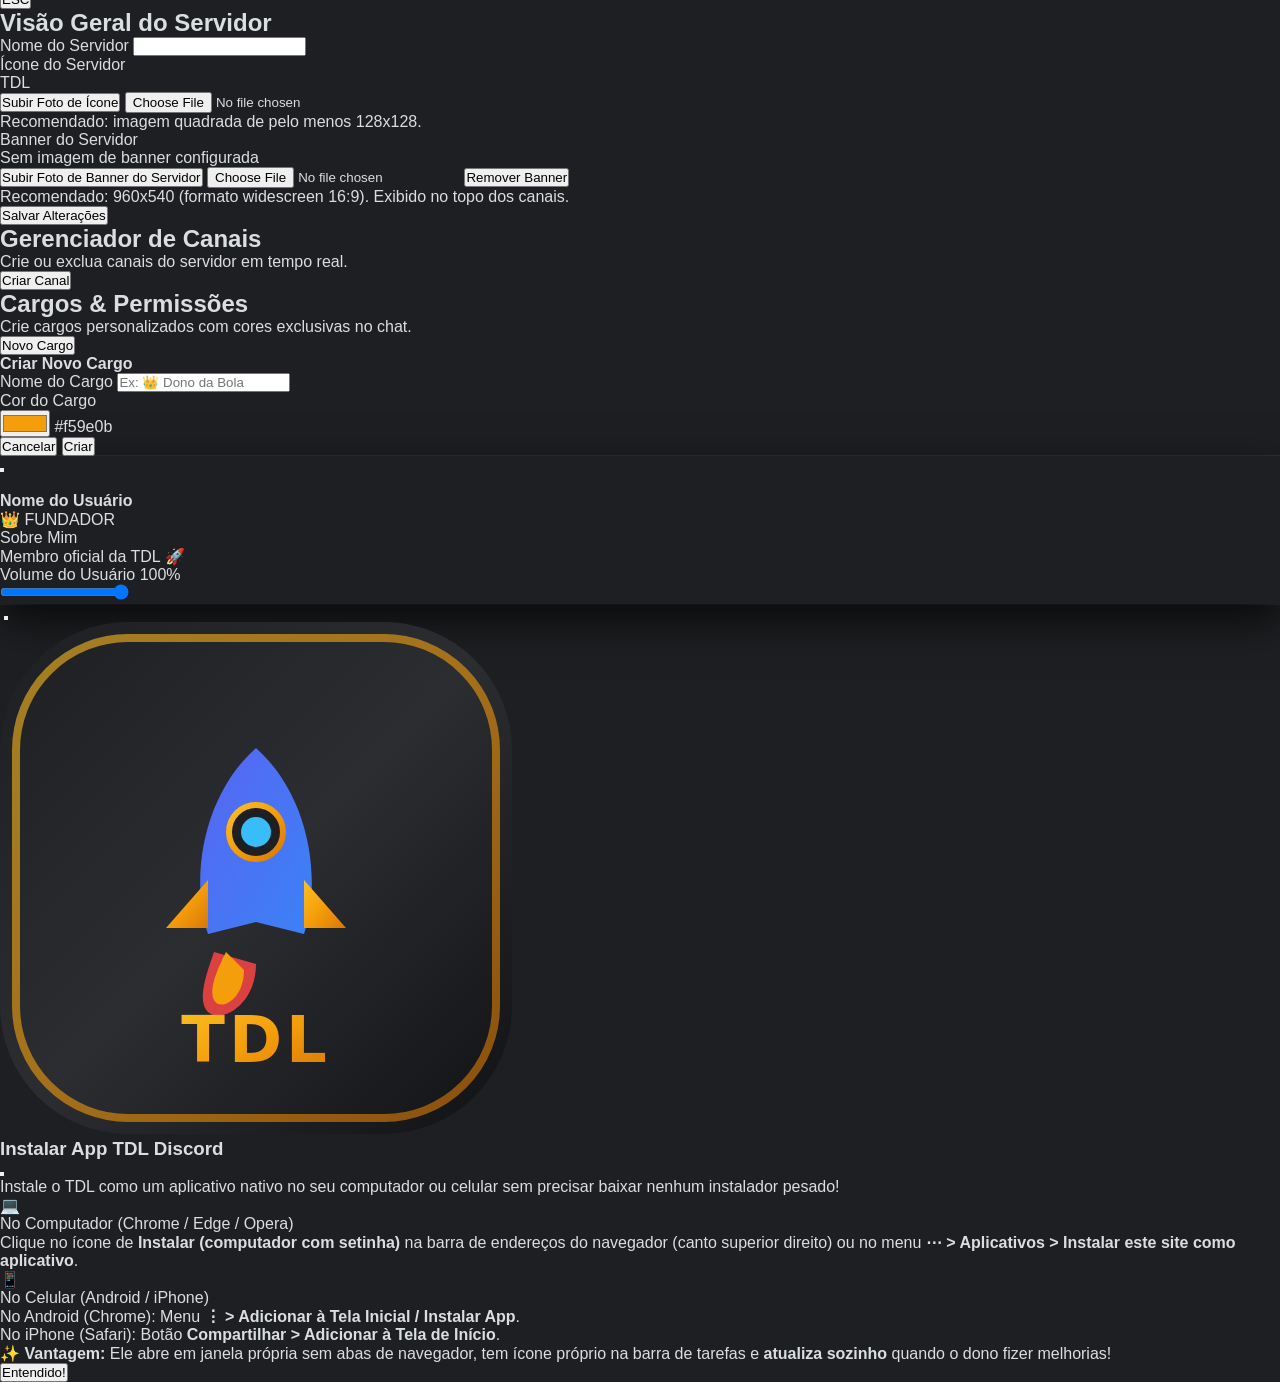
==== commit 1f8982df: "Add files via upload" ====
--- a/index.html
+++ b/index.html
@@ -111,17 +111,6 @@
           <!-- Gerado dinamicamente via JS -->
         </div>
       </div>
-
-      <!-- Meme Breno Quick Button -->
-      <div class="pt-2">
-        <button onclick="openSettingsModal()" class="w-full flex items-center justify-between px-2.5 py-1.5 rounded-lg bg-amber-500/10 hover:bg-amber-500/20 border border-amber-500/30 text-amber-300 font-semibold text-xs transition group">
-          <div class="flex items-center gap-2 truncate">
-            <span class="text-sm">📢</span>
-            <span class="truncate">Grito do Breno</span>
-          </div>
-          <span class="text-[10px] bg-amber-500/20 px-1.5 py-0.5 rounded text-amber-200 group-hover:bg-amber-500/30 font-bold">MEME</span>
-        </button>
-      </div>
     </div>
 
     <!-- Barra de Voz Conectada (Aparece quando o usuário entra num canal de voz) -->
@@ -613,10 +602,6 @@
               <i data-lucide="shield" class="w-4 h-4"></i>
               <span>Cargos & Roles</span>
             </button>
-            <button onclick="switchServerTab('sounds')" id="tabBtn-sounds" class="server-tab-btn w-full flex items-center gap-2.5 px-3 py-2 rounded-lg text-sm font-semibold text-[#949ba4] hover:text-[#dbdee1] hover:bg-[#35373c] transition">
-              <i data-lucide="megaphone" class="w-4 h-4"></i>
-              <span>Meme da Tropa</span>
-            </button>
           </nav>
         </div>
 
@@ -740,26 +725,6 @@
           </div>
         </div>
 
-        <!-- ABA 4: MEME DA TROPA -->
-        <div id="serverTab-sounds" class="server-tab-content hidden space-y-6 max-w-xl">
-          <h2 class="text-xl font-bold text-white">Sons de Entrada da Call</h2>
-          <div class="p-4 bg-[#2b2d31] rounded-xl border border-amber-500/30 space-y-3">
-            <div class="text-sm font-bold text-amber-400">Grito do Breno ("AÍ MEU CU!")</div>
-            <p class="text-xs text-[#949ba4]">Toca automaticamente para todos quando qualquer pessoa entra na sala de voz.</p>
-            <div class="flex flex-wrap gap-2">
-              <button onclick="testBrenoSound()" class="px-4 py-2 bg-amber-600 hover:bg-amber-500 text-white text-xs font-bold rounded transition">
-                ▶️ Ouvir Grito
-              </button>
-              <button onclick="toggleRecordBreno()" class="px-4 py-2 bg-red-600 hover:bg-red-500 text-white text-xs font-bold rounded transition">
-                🎙️ Gravar Breno Agora
-              </button>
-              <button onclick="document.getElementById('brenoAudioFileInput').click()" class="px-4 py-2 bg-[#35373c] hover:bg-[#404249] text-white text-xs font-bold rounded transition">
-                📁 Subir Áudio
-              </button>
-            </div>
-          </div>
-        </div>
-
       </main>
     </div>
   </div>
@@ -867,9 +832,9 @@
     </div>
   </div>
 
-  <!-- Audio elements invisíveis para reprodução WebRTC de outros usuários -->
-  <div id="remoteAudioContainer" class="hidden"></div>
-
-  <script src="/static/app.js"></script>
+  <!-- Audio elements invisíveis para reprodução WebRTC de outros usuários (não usar display:none para o Chrome não silenciar o áudio) -->
+  <div id="remoteAudioContainer" style="position:fixed;bottom:0;right:0;width:1px;height:1px;opacity:0.001;pointer-events:none;z-index:-1;"></div>
+
+  <script src="/static/app.js?v=2.3"></script>
 </body>
 </html>
